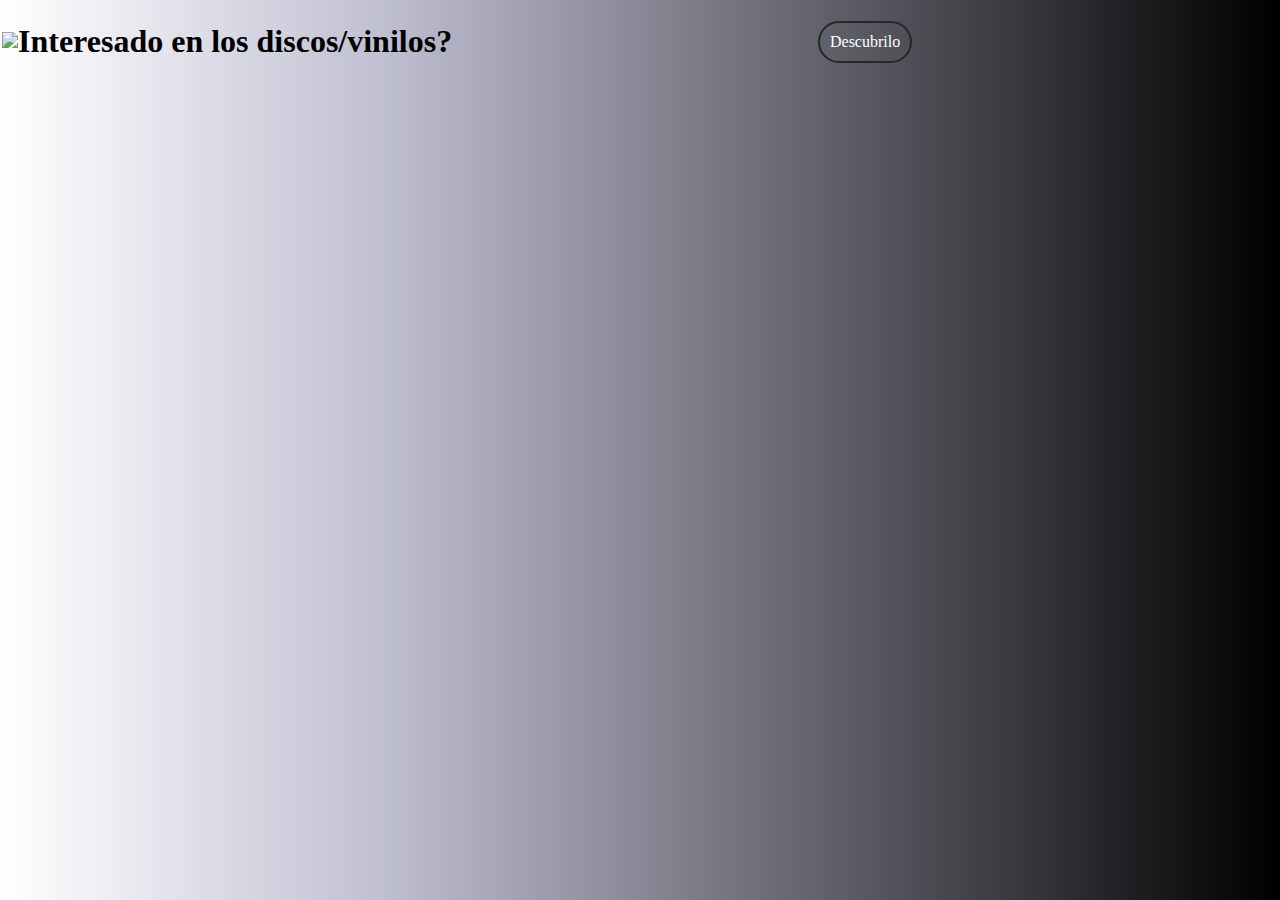
==== anuncio.html @ 60df436e "Add files via upload" ====
<!DOCTYPE html>
<html>
  <head>
    <meta charset="UTF-8" />
    <title>Anuncio</title>
    <meta name="viewport" content="width=device-width, initial-scale=1.0" />
    <style>
      @import url("https://fonts.googleapis.com/css2?family=Tilt+Neon&display=swap");

      body {
        background: rgb(255, 255, 255);
        background: linear-gradient(
          90deg,
          rgba(255, 255, 255, 1) 0%,
          rgba(191, 191, 210, 1) 30%,
          rgba(0, 0, 0, 1) 100%
        );
        display: flex;
        color: rgb(0, 0, 0);
        margin: 2px;
        align-items: center;
      }
      .logo {
        height: 30px;
      }
      .boton {
        text-decoration: none;
        color: white;
        display: flex;
        padding: 10px;
        margin: auto;
        border-radius: 50px;
        border: 2px solid rgb(38, 39, 39);
        background-image: linear-gradient(
          to right,
          rgba(0, 0, 0, 1) 100% rgba(191, 191, 210, 1) 30%,
          rgba(255, 255, 255, 1) 0%
        );
      }
      @media (max-width: 300px) {
        body {
          flex-direction: column;
          align-items: center;
        }
      }
    </style>
  </head>
  <body>
    <a href="index.html" ; target="_blank"
      ><img src="logo.png" ; height="80px"
    /></a>

    <h1>Interesado en los discos/vinilos?</h1>

    <a href="inscribite.html" ; class="boton" ; target="_blank" ;>Descubrilo</a>
  </body>
</html>
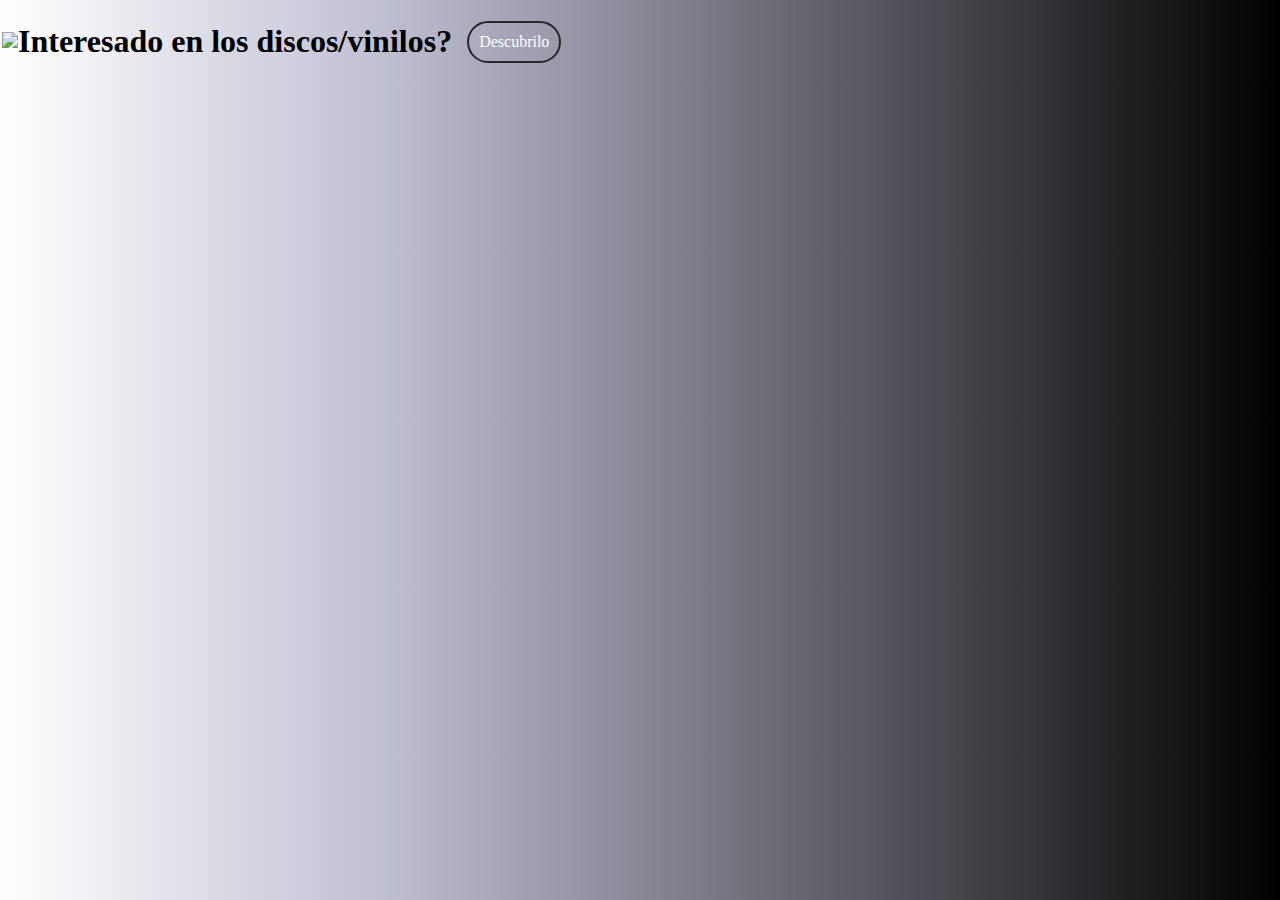
==== commit 409cdae1: "Add files via upload" ====
--- a/anuncio.html
+++ b/anuncio.html
@@ -15,6 +15,7 @@
           rgba(191, 191, 210, 1) 30%,
           rgba(0, 0, 0, 1) 100%
         );
+
         display: flex;
         color: rgb(0, 0, 0);
         margin: 2px;
@@ -25,6 +26,7 @@
       }
       .boton {
         text-decoration: none;
+        text-align: center;
         color: white;
         display: flex;
         padding: 10px;
@@ -37,10 +39,33 @@
           rgba(255, 255, 255, 1) 0%
         );
       }
+      .contenedor {
+        display: none;
+      }
+      .botone {
+        padding: 15px;
+      }
+
       @media (max-width: 300px) {
         body {
           flex-direction: column;
           align-items: center;
+        }
+        .contenedor {
+          width: 300px;
+          overflow: hidden;
+          display: flex;
+          justify-content: center;
+          align-items: center;
+        }
+        .contenedor img {
+          max-width: 100%;
+          max-height: 100%;
+          object-fit: cover;
+        }
+        .botone {
+          display: flex;
+          padding: 15px;
         }
       }
     </style>
@@ -51,7 +76,13 @@
     /></a>
 
     <h1>Interesado en los discos/vinilos?</h1>
-
-    <a href="inscribite.html" ; class="boton" ; target="_blank" ;>Descubrilo</a>
+    <div class="contenedor">
+      <img src="disco1.png" alt="Descripción de la imagen" />
+    </div>
+    <div class="botone">
+      <a href="inscribite.html" ; class="boton" ; target="_blank" ;
+        >Descubrilo</a
+      >
+    </div>
   </body>
 </html>
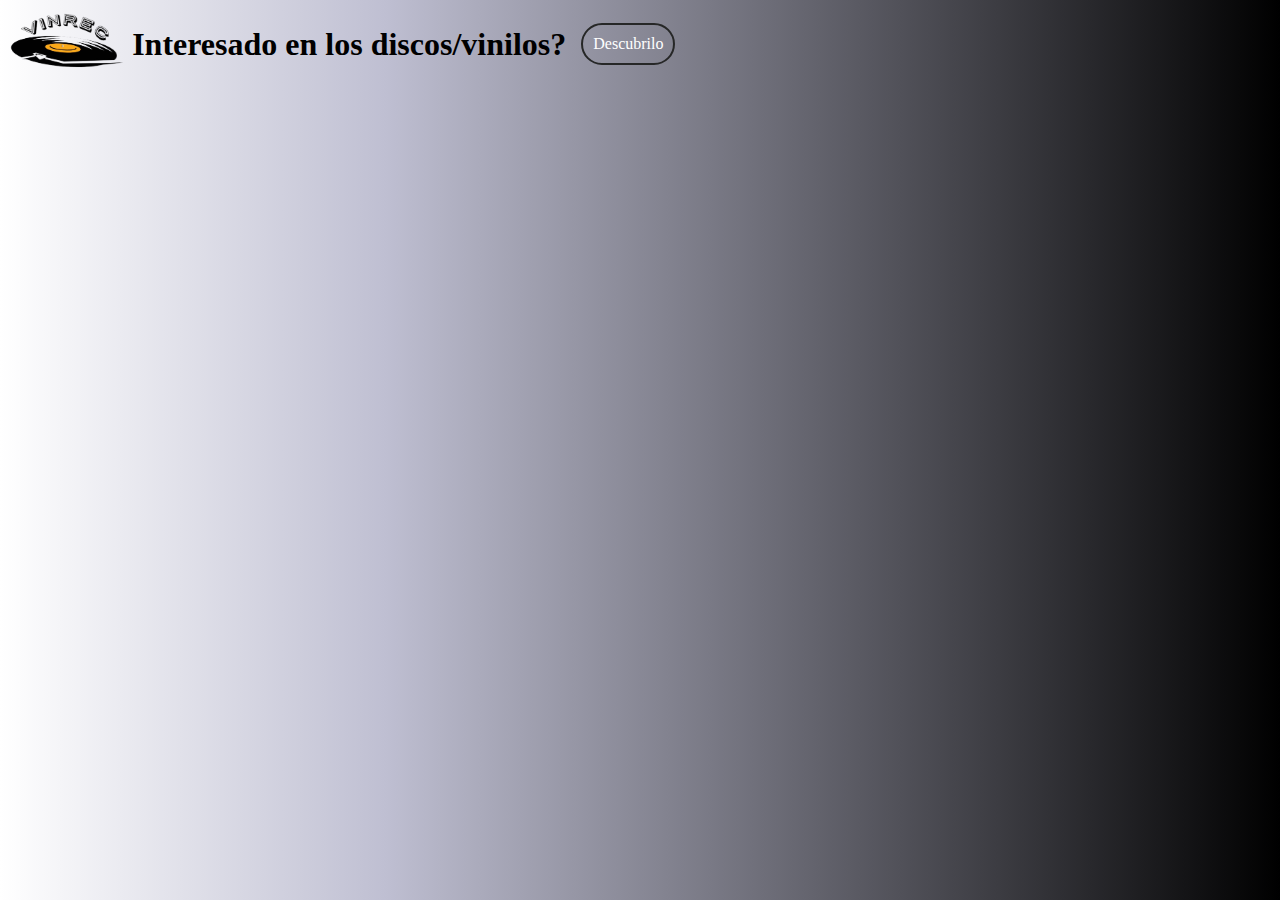
==== commit 671eef40: "Add files via upload" ====
--- a/anuncio.html
+++ b/anuncio.html
@@ -72,7 +72,7 @@
   </head>
   <body>
     <a href="index.html" ; target="_blank"
-      ><img src="logo.png" ; height="80px"
+      ><img src="logo3.png" ; height="80px"
     /></a>
 
     <h1>Interesado en los discos/vinilos?</h1>
@@ -80,9 +80,7 @@
       <img src="disco1.png" alt="Descripción de la imagen" />
     </div>
     <div class="botone">
-      <a href="inscribite.html" ; class="boton" ; target="_blank" ;
-        >Descubrilo</a
-      >
+      <a href="vinilos.html" ; class="boton" ; target="_blank" ;>Descubrilo</a>
     </div>
   </body>
 </html>
